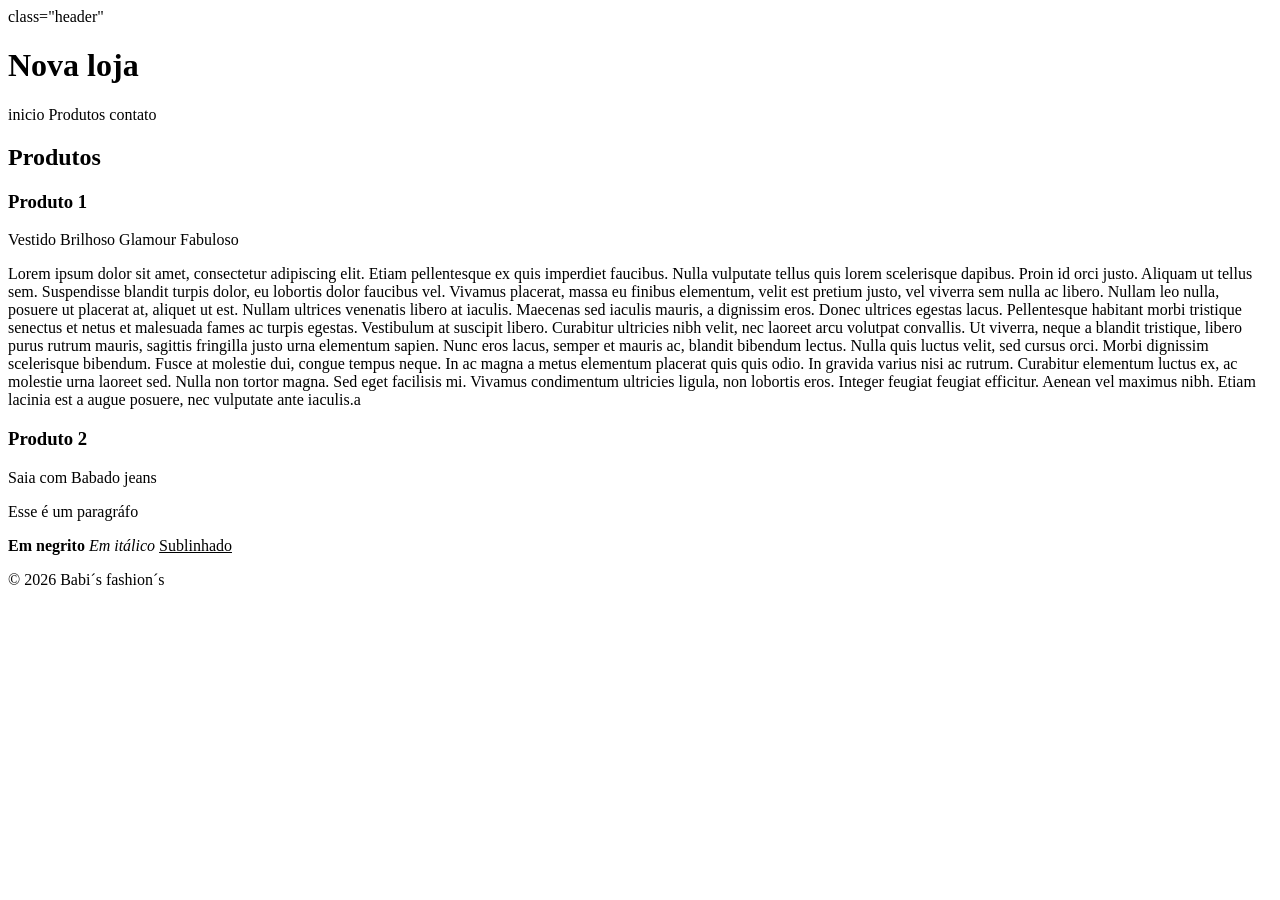
==== index.html @ b7f77ab8 "html commit" ====
<!DOCTYPE html>
<html lang="en">
<head>
    <meta charset="UTF-8">
    <meta name="viewport" content="width=device-width, initial-scale=1.0">
    <title>Minha loja virtual</title>
</head>
<body>
    <head> class="header"
        <h1>Nova loja</h1>
        <nav>
            inicio
            Produtos
            contato
        </nav>
    </header>
   
    <main class="main content">
        <section class="products">
            <h2>Produtos</h2>
    
        <article class="product">
            <h3>Produto 1</h3>
            <p>Vestido Brilhoso Glamour Fabuloso</p>
        </article>
        <p>Lorem ipsum dolor sit amet, consectetur adipiscing elit. Etiam pellentesque ex quis imperdiet faucibus. Nulla vulputate tellus quis lorem scelerisque dapibus. Proin id orci justo. Aliquam ut tellus sem. Suspendisse blandit turpis dolor, eu lobortis dolor faucibus vel. Vivamus placerat, massa eu finibus elementum, velit est pretium justo, vel viverra sem nulla ac libero. Nullam leo nulla, posuere ut placerat at, aliquet ut est. Nullam ultrices venenatis libero at iaculis. Maecenas sed iaculis mauris, a dignissim eros. Donec ultrices egestas lacus. Pellentesque habitant morbi tristique senectus et netus et malesuada fames ac turpis egestas. Vestibulum at suscipit libero. Curabitur ultricies nibh velit, nec laoreet arcu volutpat convallis. Ut viverra, neque a blandit tristique, libero purus rutrum mauris, sagittis fringilla justo urna elementum sapien. Nunc eros lacus, semper et mauris ac, blandit bibendum lectus.

Nulla quis luctus velit, sed cursus orci. Morbi dignissim scelerisque bibendum. Fusce at molestie dui, congue tempus neque. In ac magna a metus elementum placerat quis quis odio. In gravida varius nisi ac rutrum. Curabitur elementum luctus ex, ac molestie urna laoreet sed. Nulla non tortor magna. Sed eget facilisis mi. Vivamus condimentum ultricies ligula, non lobortis eros. Integer feugiat feugiat efficitur. Aenean vel maximus nibh. Etiam lacinia est a augue posuere, nec vulputate ante iaculis.a</p>

        <article class="product">
            <h3>Produto 2</h3>
            <p>Saia com Babado jeans</p>
        </article>
        <p>Esse é um paragráfo</p>
        <b>Em negrito</b>
        <i>Em itálico</i>
        <u>Sublinhado</u>
        </section>
    </main>
        <footer class="footer">
           <p>&copy; 2026 Babi´s fashion´s</p> 
       </footer>
</body>
</html>
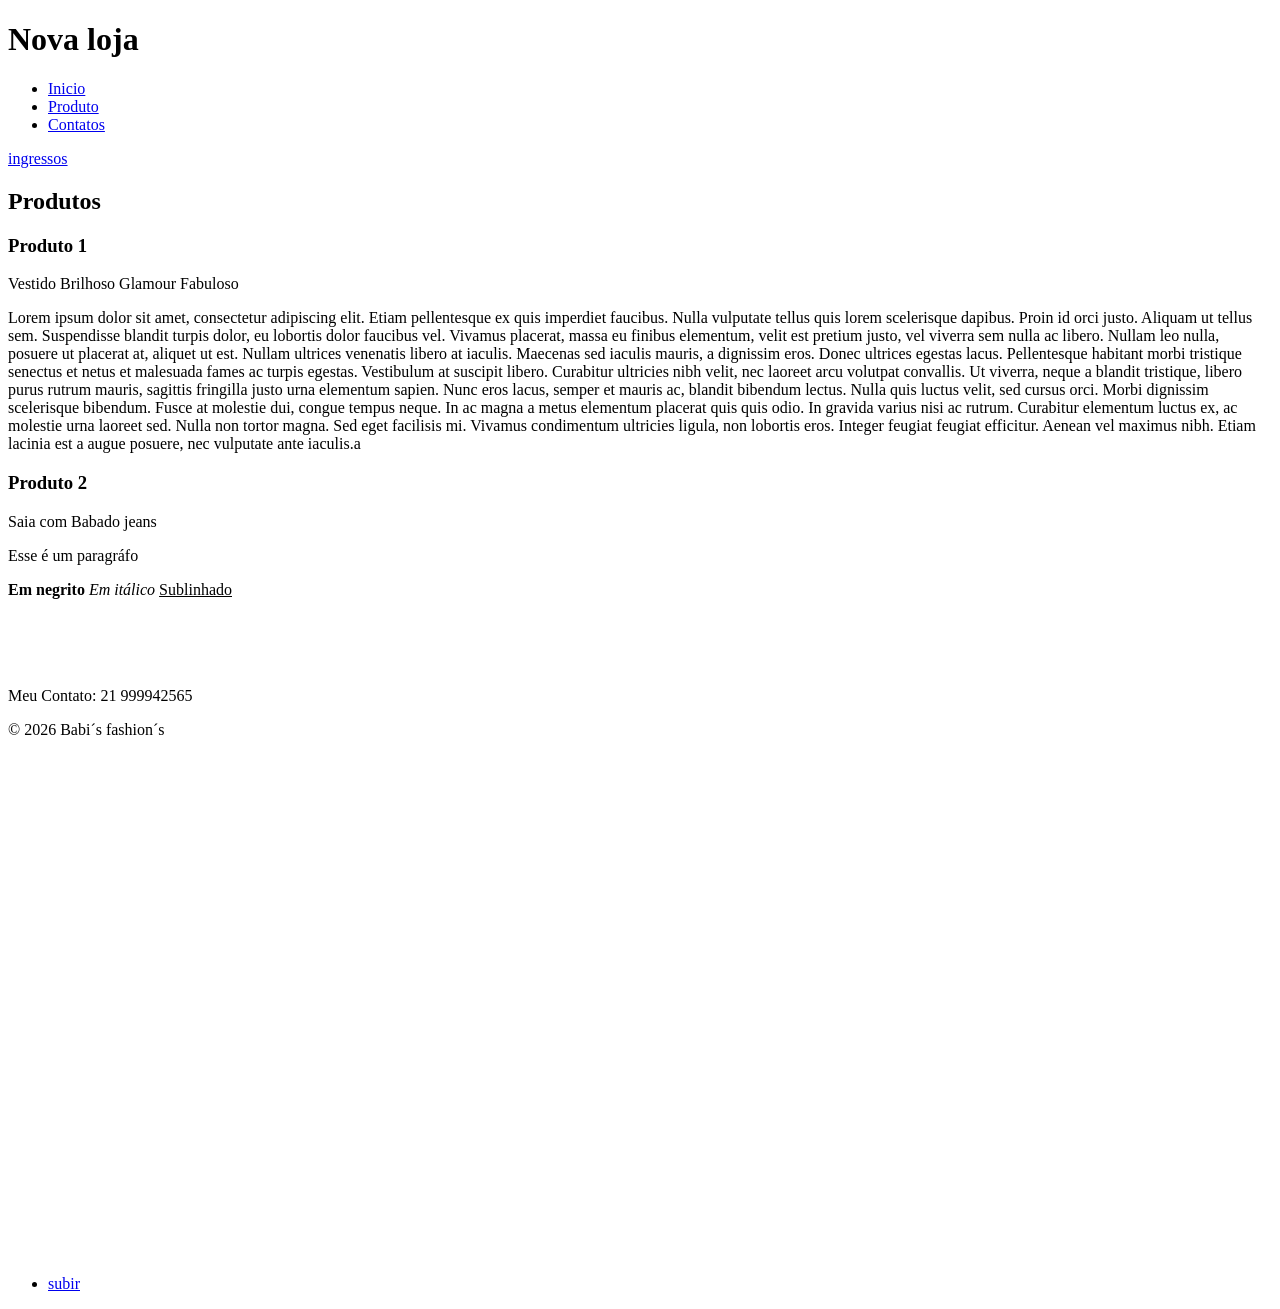
==== commit a134fc20: "outro commit" ====
--- a/index.html
+++ b/index.html
@@ -6,12 +6,18 @@
     <title>Minha loja virtual</title>
 </head>
 <body>
-    <head> class="header"
-        <h1>Nova loja</h1>
+    <section id="subir">
+            <p></p>
+        </section>
+    <head class= "header">
+     <h1> Nova loja</h1>
         <nav>
-            inicio
-            Produtos
-            contato
+           <ul>
+            <li><a href="#Inicio">Inicio</a></li>
+            <li><a href="#Produtos">Produto</a></li>
+           <li><a href="#Contatos">Contatos</a></li>
+        </ul>
+            <a href="https://vasco.eleventickets.com/?lang=pt_BR#!/home"> ingressos</a>
         </nav>
     </header>
    
@@ -36,9 +42,50 @@
         <i>Em itálico</i>
         <u>Sublinhado</u>
         </section>
+        <br>
+        <br>
+        <br>
+        <br>
+        <section id="Contatos">
+            <p>Meu Contato: 21 999942565</p>
+        </section>
     </main>
         <footer class="footer">
            <p>&copy; 2026 Babi´s fashion´s</p> 
        </footer>
 </body>
-</html>+</html>
+<br>
+<br>
+<br>
+<br>
+<br>
+<br>
+<br>
+<br>
+<br>
+<br>
+<br>
+<br>
+<br>
+<br>
+<br>
+<br>
+<br>
+<br>
+<br>
+<br>
+<br>
+<br>
+<br>
+<br>
+<br>
+<br>
+<br>
+<br>
+ <nav>
+           <ul>
+            <li><a href="#subir">subir</a></li>
+        </ul>
+           
+        </nav>
